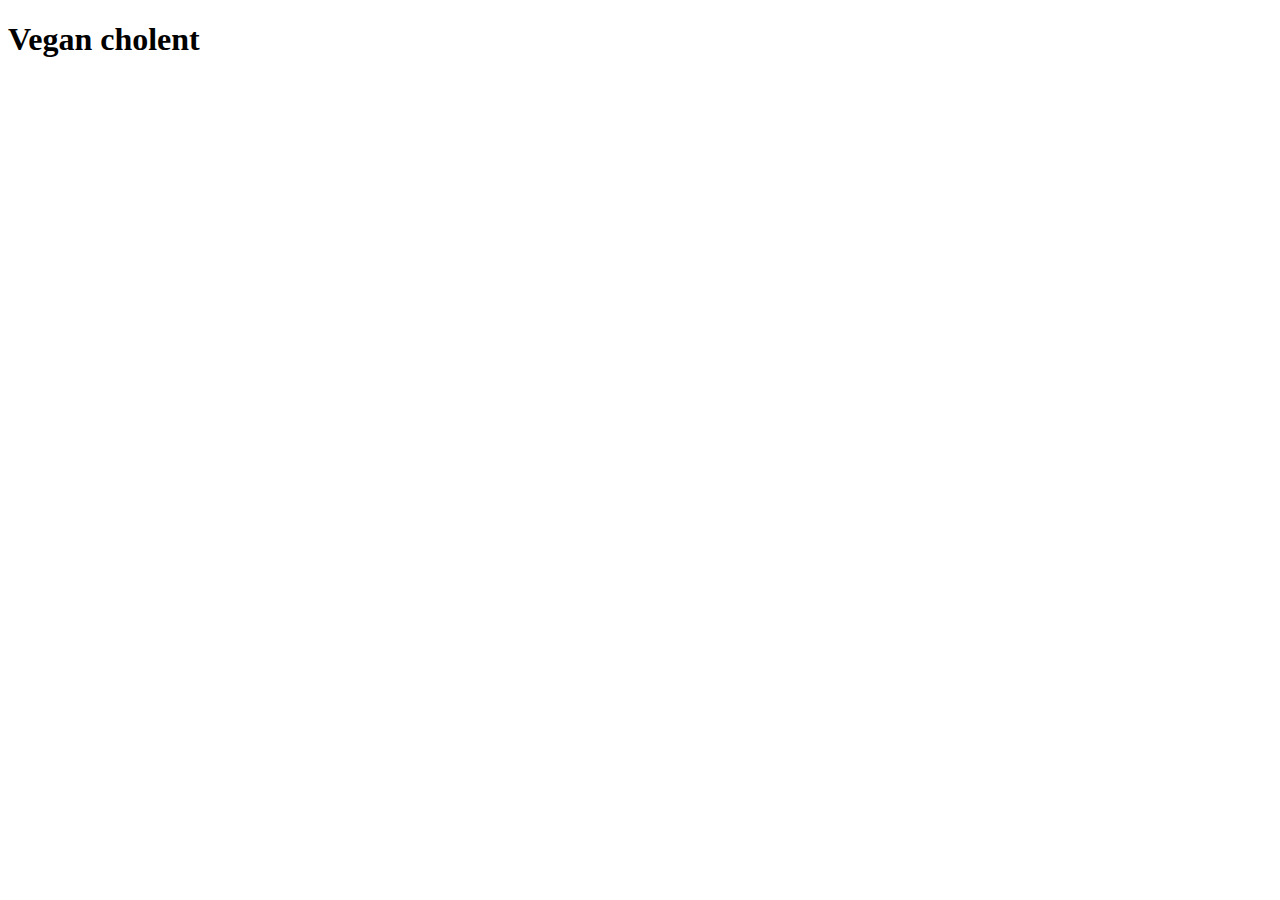
==== recipes/cholent.html @ bede85a4 "Create pages for recipes" ====
<!DOCTYPE html>
<html lang="en">
<head>
    <meta charset="UTF-8">
    <meta http-equiv="X-UA-Compatible" content="IE=edge">
    <meta name="viewport" content="width=device-width, initial-scale=1.0">
    <title>Odin Recipes</title>
</head>
<body>
    <h1>Vegan cholent</h1>
</body>
</html>
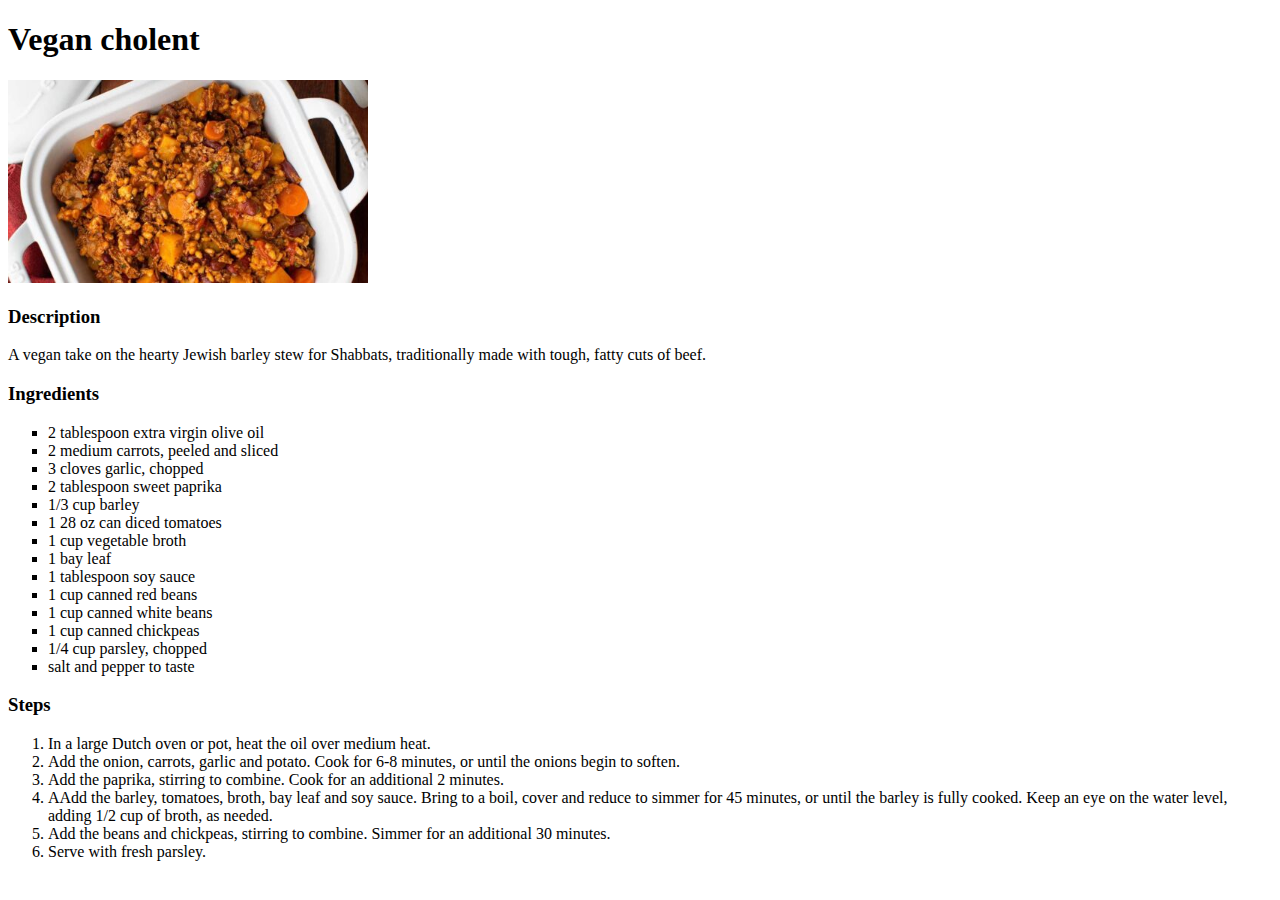
==== commit e34212bf: "Prepare cholent.html" ====
--- a/recipes/cholent.html
+++ b/recipes/cholent.html
@@ -8,5 +8,34 @@
 </head>
 <body>
     <h1>Vegan cholent</h1>
+    <img src="../img/cholent.jpg" alt="Photo of vegan cholent" height="203" width="360">
+    <h3>Description</h3>
+    <p>A vegan take on the hearty Jewish barley stew for Shabbats, traditionally made with tough, fatty cuts of beef.</p>
+    <h3>Ingredients</h3>
+    <ul style="list-style-type: square;">
+        <li>2 tablespoon extra virgin olive oil</li>
+        <li>2 medium carrots, peeled and sliced</li>
+        <li>3 cloves garlic, chopped</li>
+        <li>2 tablespoon sweet paprika</li>
+        <li>1/3 cup barley</li>
+        <li>1 28 oz can diced tomatoes</li>
+        <li>1 cup vegetable broth</li>
+        <li>1 bay leaf</li>
+        <li>1 tablespoon soy sauce</li>
+        <li>1 cup canned red beans</li>
+        <li>1 cup canned white beans</li>
+        <li>1 cup canned chickpeas</li>
+        <li>1/4 cup parsley, chopped</li>
+        <li>salt and pepper to taste</li>
+    </ul>
+    <h3>Steps</h3>
+    <ol>
+        <li>In a large Dutch oven or pot, heat the oil over medium heat.</li>
+        <li>Add the onion, carrots, garlic and potato. Cook for 6-8 minutes, or until the onions begin to soften.</li>
+        <li>Add the paprika, stirring to combine. Cook for an additional 2 minutes.</li>
+        <li>AAdd the barley, tomatoes, broth, bay leaf and soy sauce. Bring to a boil, cover and reduce to simmer for 45 minutes, or until the barley is fully cooked. Keep an eye on the water level, adding 1/2 cup of broth, as needed.</li>
+        <li>Add the beans and chickpeas, stirring to combine. Simmer for an additional 30 minutes.</li>
+        <li>Serve with fresh parsley.</li>
+    </ol>
 </body>
 </html>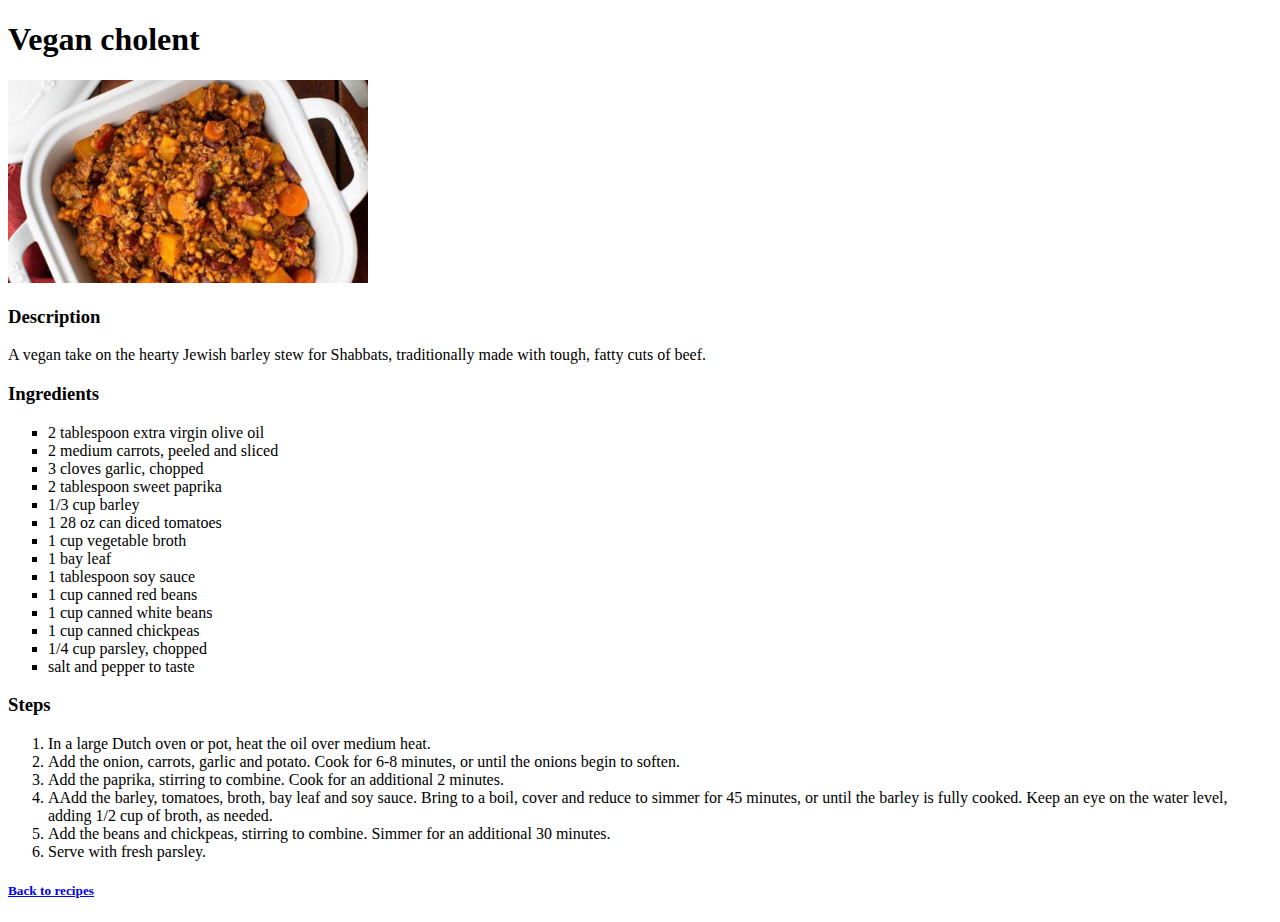
==== commit 831223d7: "Add backlink to subpages" ====
--- a/recipes/cholent.html
+++ b/recipes/cholent.html
@@ -37,5 +37,6 @@
         <li>Add the beans and chickpeas, stirring to combine. Simmer for an additional 30 minutes.</li>
         <li>Serve with fresh parsley.</li>
     </ol>
+    <h5><a href="../index.html">Back to recipes</a></h5>
 </body>
 </html>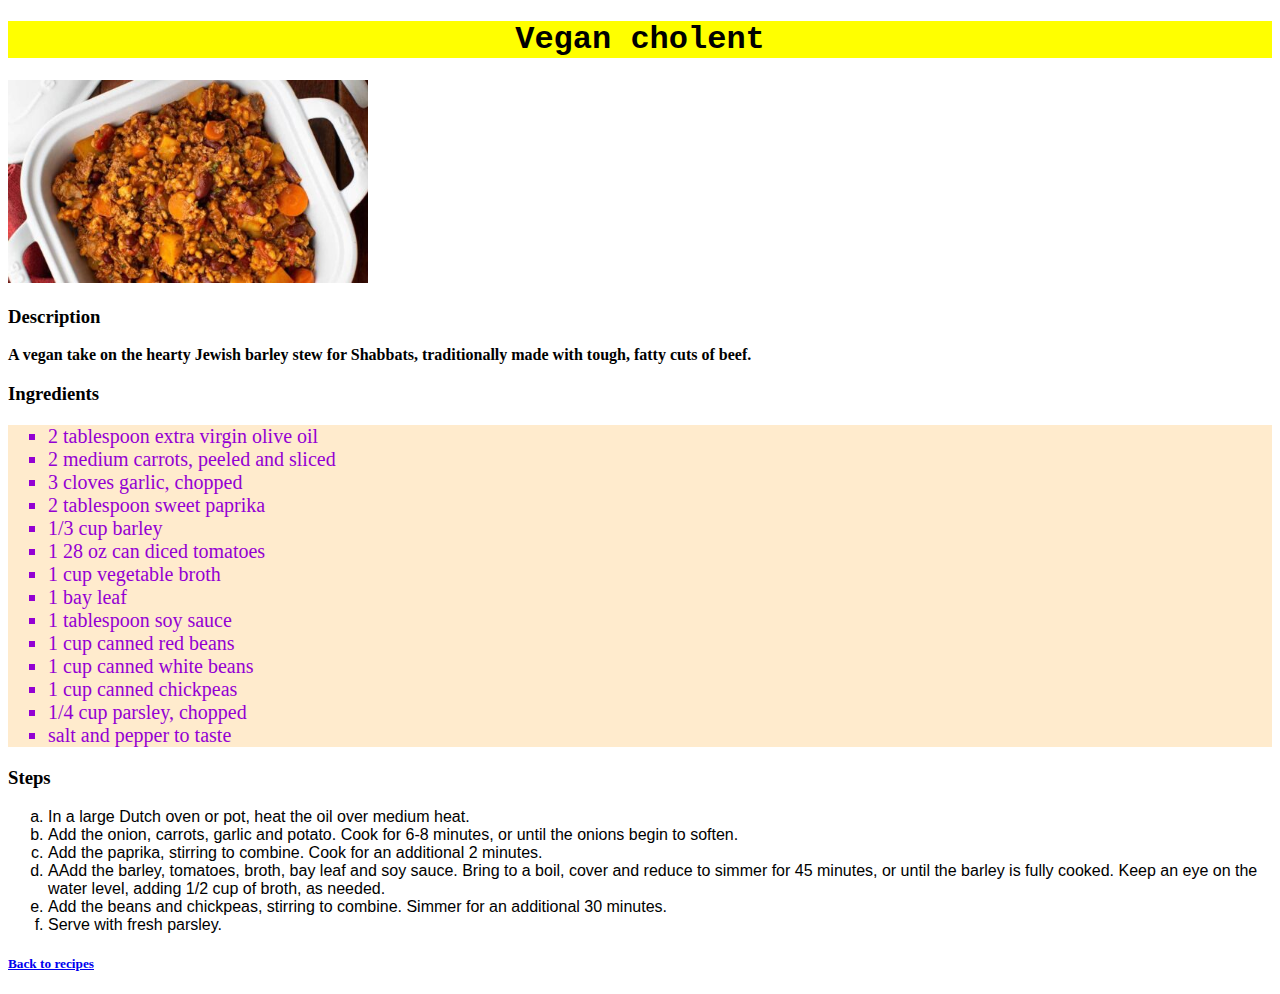
==== commit 6907e7d8: "Add styles.css" ====
--- a/recipes/cholent.html
+++ b/recipes/cholent.html
@@ -4,15 +4,16 @@
     <meta charset="UTF-8">
     <meta http-equiv="X-UA-Compatible" content="IE=edge">
     <meta name="viewport" content="width=device-width, initial-scale=1.0">
-    <title>Odin Recipes</title>
+    <title>Odin Recipes -- Cholent</title>
+    <link rel="stylesheet" href="../styles.css">
 </head>
 <body>
-    <h1>Vegan cholent</h1>
+    <h1 class="recipehead">Vegan cholent</h1>
     <img src="../img/cholent.jpg" alt="Photo of vegan cholent" height="203" width="360">
     <h3>Description</h3>
     <p>A vegan take on the hearty Jewish barley stew for Shabbats, traditionally made with tough, fatty cuts of beef.</p>
     <h3>Ingredients</h3>
-    <ul style="list-style-type: square;">
+    <ul class="ingredients">
         <li>2 tablespoon extra virgin olive oil</li>
         <li>2 medium carrots, peeled and sliced</li>
         <li>3 cloves garlic, chopped</li>
--- a/styles.css
+++ b/styles.css
@@ -0,0 +1,33 @@
+/* styles.css */
+
+ul {
+    list-style: none;
+    font-size: 20px;
+    font-family: Cambria, Cochin, Georgia, Times, 'Times New Roman', serif;
+}
+
+h1 {
+    background-color: red;
+    color: black;
+    font-family: 'Courier New', Courier, monospace;
+    text-align: center;
+}
+
+h1.recipehead {
+    background-color: yellow;
+}
+
+ul.ingredients {
+    list-style: square;
+    background-color: blanchedalmond;
+    color: darkviolet;
+}
+
+ol {
+    list-style: lower-alpha;
+    font-family: 'Gill Sans', 'Gill Sans MT', Calibri, 'Trebuchet MS', sans-serif;
+}
+
+h3+p {
+    font-weight: bolder;
+}